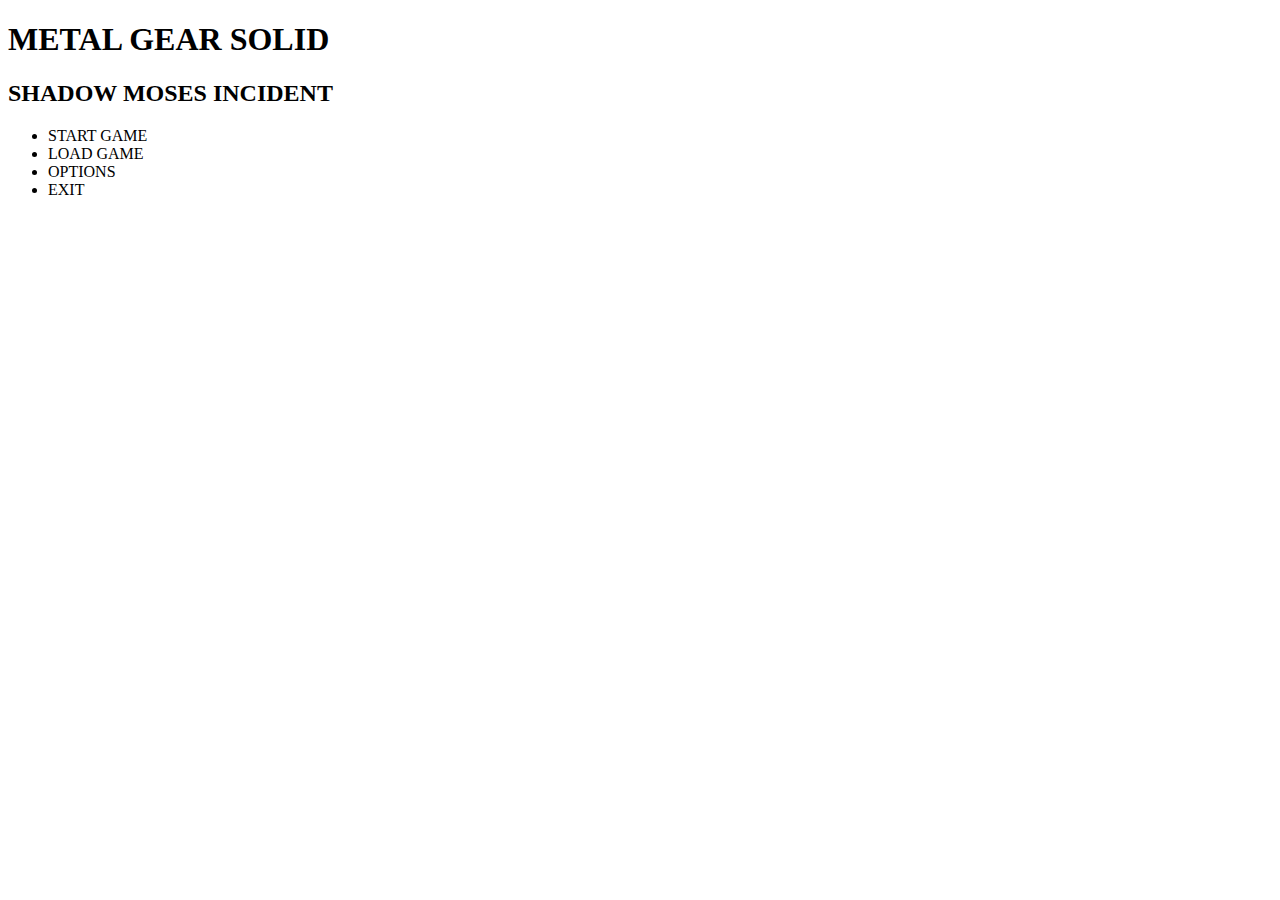
==== index.html @ 359e7234 "Update index.html" ====
<!DOCTYPE html>
<html lang="es">
<head>
    <meta charset="UTF-8">
    <meta name="viewport" content="width=device-width, initial-scale=1.0">
    <title>Metal Gear Solid 1 - Menú</title>
    <link rel="stylesheet" href="style.css">
</head>
<body>
    <!-- Contenedor principal -->
    <div class="menu-container">
        <div class="menu-header">
            <h1>METAL GEAR SOLID</h1>
            <h2>SHADOW MOSES INCIDENT</h2>
        </div>
        <div class="menu-options">
            <ul>
                <li class="active">START GAME</li>
                <li>LOAD GAME</li>
                <li>OPTIONS</li>
                <li>EXIT</li>
            </ul>
        </div>
    </div>
    <script src="script.js"></script>
</body>
</html>
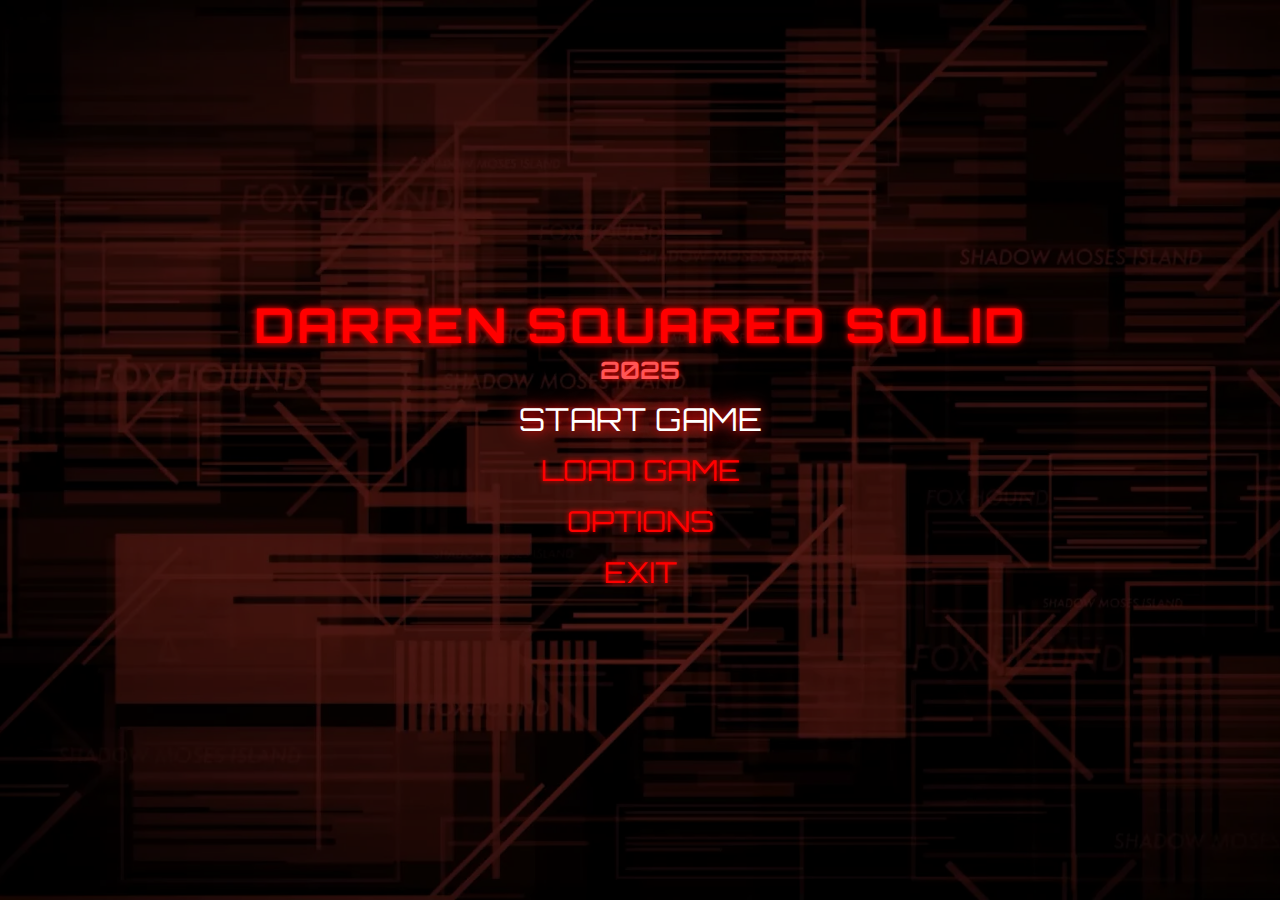
==== commit 13f0eab2: "Update index.html" ====
--- a/index.html
+++ b/index.html
@@ -10,8 +10,8 @@
     <!-- Contenedor principal -->
     <div class="menu-container">
         <div class="menu-header">
-            <h1>METAL GEAR SOLID</h1>
-            <h2>SHADOW MOSES INCIDENT</h2>
+            <h1>DARREN SQUARED SOLID</h1>
+            <h2>2025</h2>
         </div>
         <div class="menu-options">
             <ul>
@@ -22,6 +22,8 @@
             </ul>
         </div>
     </div>
+    <!-- Audio para el sonido -->
+    <audio id="menu-sound" src="sound.mp3"></audio>
     <script src="script.js"></script>
 </body>
 </html>
--- a/style.css
+++ b/style.css
@@ -0,0 +1,60 @@
+/* Fuente y estilo general */
+@import url('https://fonts.googleapis.com/css2?family=Orbitron:wght@400;700&display=swap');
+
+body, html {
+    margin: 0;
+    padding: 0;
+    height: 100%;
+    font-family: 'Orbitron', sans-serif;
+    color: #ff0000;
+    background: url('bgsite.webp') no-repeat center center fixed;
+    background-size: cover;
+    overflow: hidden;
+}
+
+/* Contenedor principal */
+.menu-container {
+    display: flex;
+    flex-direction: column;
+    justify-content: center;
+    align-items: center;
+    height: 100%;
+    text-align: center;
+    background: rgba(0, 0, 0, 0.6); /* Efecto semi-transparente */
+}
+
+/* Encabezado */
+.menu-header h1 {
+    margin: 0;
+    font-size: 3rem;
+    letter-spacing: 3px;
+    text-shadow: 0 0 5px #ff0000, 0 0 10px #770000;
+}
+
+.menu-header h2 {
+    margin: 0;
+    font-size: 1.5rem;
+    color: #ff5555;
+    text-shadow: 0 0 5px #ff0000;
+}
+
+/* Opciones de menú */
+.menu-options ul {
+    list-style: none;
+    padding: 0;
+}
+
+.menu-options li {
+    font-size: 1.8rem;
+    margin: 15px 0;
+    cursor: pointer;
+    text-shadow: 0 0 5px #ff0000;
+    transition: all 0.3s ease;
+}
+
+.menu-options li.active,
+.menu-options li:hover {
+    color: #ffffff;
+    text-shadow: 0 0 10px #ff0000, 0 0 20px #ff3333;
+    transform: scale(1.1);
+}
